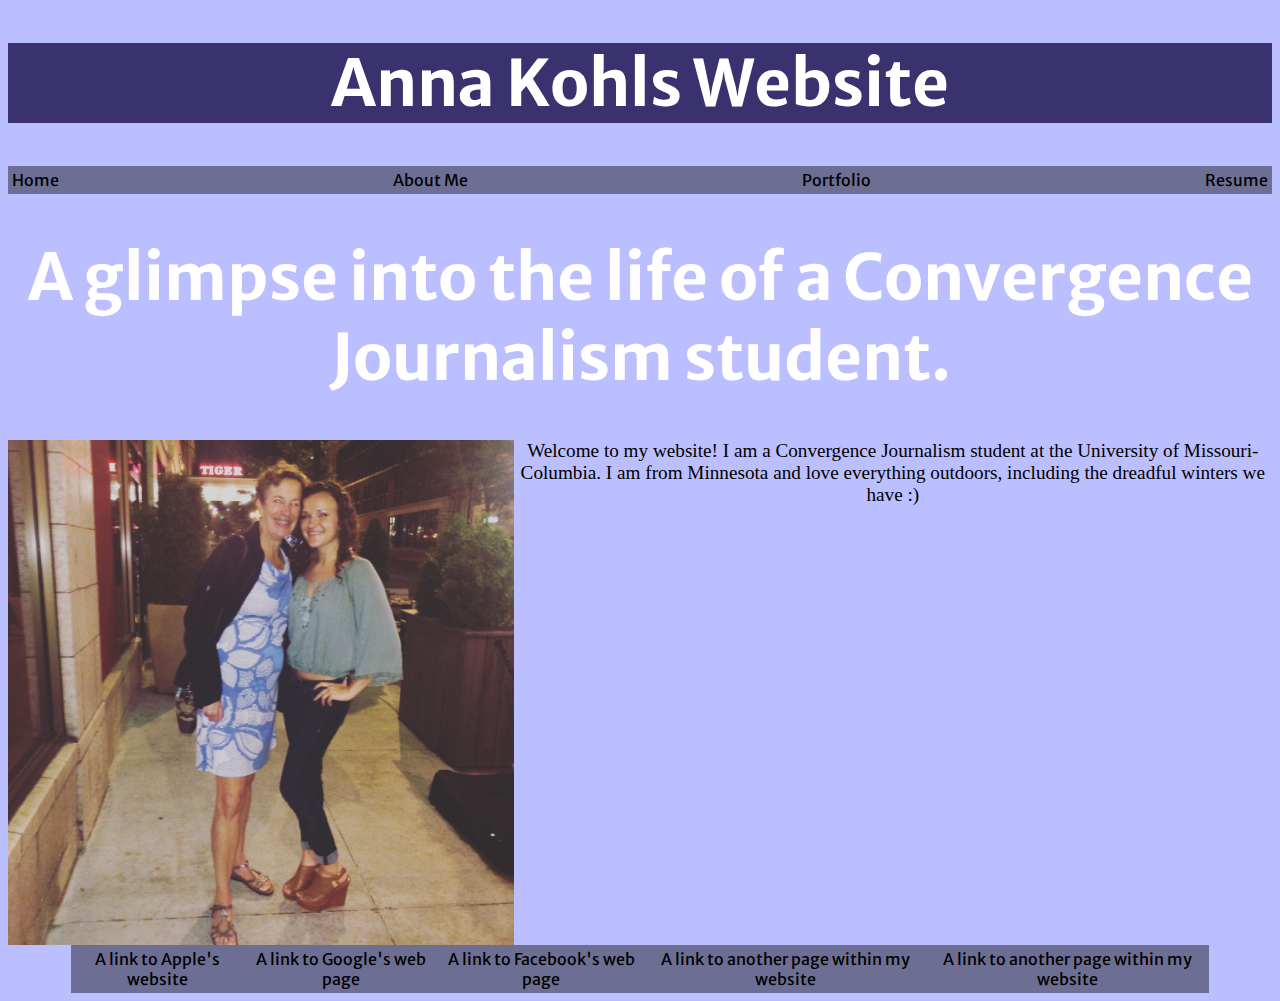
==== index.html @ 03e401ae "cahnges" ====
<!DOCTYPE html PUBLIC "-//W3C//DTD XHTML 1.0 Transitional//EN"
   "http://www.w3.org/TR/xhtml1/DTD/xhtml1-transitional.dtd">

<html xmlns="http://www.w3.org/1999/xhtml">

<head>
	<title>	Your page title goes here </title>
	<meta http-equiv="content-type"
		content="text/html;charset=utf-8" />
    <meta name="viewport" content="width=device-width, initial-scale=1">
  <link href="https://fonts.googleapis.com/css?family=Merriweather+Sans" rel="stylesheet"/>
  <link rel="stylesheet" type="text/css" href="style.css"/>
</head>

<body>
  <h1 style="background-color:#39326E">Anna Kohls Website</h1>
  <div id "container">
    <nav>
      <ul>
      <li class="item 1"><a href="index.html">Home</a></li>
      <li><a href="index.html">About Me</a></li>
      <li><a href="index.html">Portfolio</a/></li>
        <li><a href="index.html">Resume</a></li>
      </ul>
    </nav>
  <header class="title">
	<h1> A glimpse into the life of a Convergence Journalism student. </h1>
  <a href="mailto:aek68f@mail.missouri.edu"><img src="IMG_9505.JPG" alt="A picture of Anna Kohls with her mom" width="300px"/></a>
  </header>
  <p> Welcome to my website! I am a Convergence Journalism student at the University of Missouri-Columbia. I am from Minnesota and love everything outdoors, including the dreadful winters we have :) </p>
  <div id="container">
    <ul id="nav">
      <li><a href="http://apple.com"> A link to Apple's website</a></li>
      <li><a href="http://google.com"> A link to Google's web page</a></li>
      <li><a href="http://facebook.com"> A link to Facebook's web page</a></li>
      <li><a href="xhtml_template.html"> A link to another page within my website</a></li>
      <li><a href="index2.html"> A link to another page within my website</a></li>
  </ul>
  </div>

</body>

</html>
---- style.css ----
nav ul {
  display: flex;
  flex-flow: row;
  justify-content: space-between;
}

h1 {
  text-align: center;
  font-family: Georgia, "Merriweather Sans", serif;
  font-size: 400%;
}
h1 {
  color: white;
}
p {
  text-align: center;
  font-family: Georgia, "Times New Roman", sans-serif;
  font-size: 120%;
}
img {
  display:block;
  margin: auto;
  width: 40%;
  border: none;
}
li {
  text-align: center;
  padding: 4px;
  font-family: "Merriweather Sans", "Times New Roman", serif;
  text-decoration: none;
}

body {
  background-color: #BCBFFF;
}

ul {
  list-style-type: none;
  margin: auto;
  padding: 0;
  overflow: hidden;
  background-color: #6D6E94;
}
li a:link {
  display: block;
  color: black;
  text-align: center;
  text-decoration: none;
}

li a:hover {
  display: block;
  color: white;
  text-decoration: underline;
}

#nav li {
  list-style-type: none;
}
#nav {
  padding: 0;
  display: flex;
  flex-flow: column;
}

#container {
  width: 90%;
  margin:auto;
}

@media screen and (min-width: 600px){

  #nav {
    flex-flow: row;
    justify-content: space-between;
    clear: both;
  }

img {
  float: left;
}

}
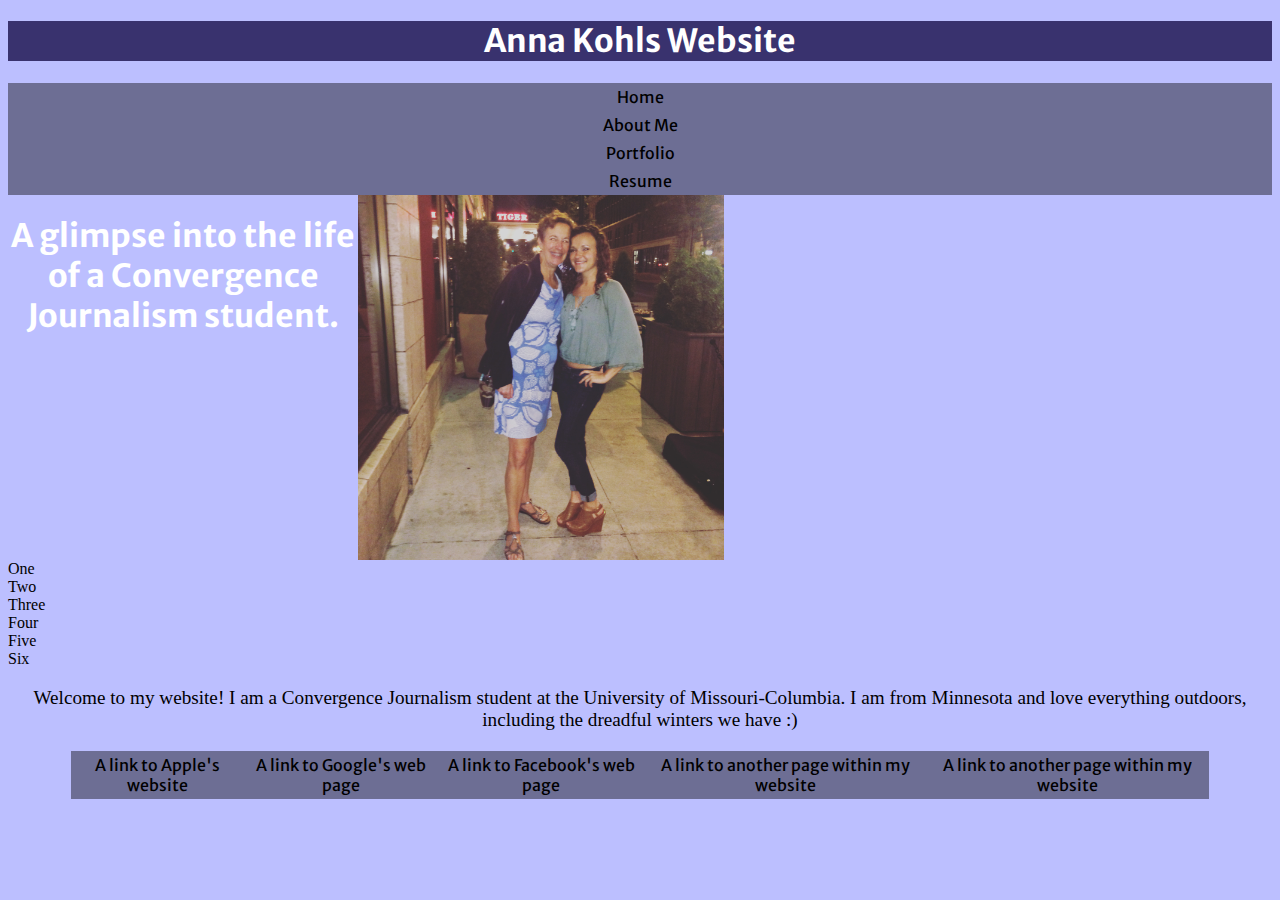
==== commit 13f86c3b: "adf" ====
--- a/index.html
+++ b/index.html
@@ -27,6 +27,14 @@
 	<h1> A glimpse into the life of a Convergence Journalism student. </h1>
   <a href="mailto:aek68f@mail.missouri.edu"><img src="IMG_9505.JPG" alt="A picture of Anna Kohls with her mom" width="300px"/></a>
   </header>
+  <div class="wrapper">
+  <div class="one">One</div>
+  <div class="two">Two</div>
+  <div class="three">Three</div>
+  <div class="four">Four</div>
+  <div class="five">Five</div>
+  <div class="six">Six</div>
+</div>
   <p> Welcome to my website! I am a Convergence Journalism student at the University of Missouri-Columbia. I am from Minnesota and love everything outdoors, including the dreadful winters we have :) </p>
   <div id="container">
     <ul id="nav">
--- a/style.css
+++ b/style.css
@@ -1,13 +1,17 @@
+.title {
+  display: flex;
+  justify-content: space-between;
+}
+
 nav ul {
   display: flex;
-  flex-flow: row;
-  justify-content: space-between;
+  flex-flow: column;
 }
 
 h1 {
   text-align: center;
   font-family: Georgia, "Merriweather Sans", serif;
-  font-size: 400%;
+  font-size: 200%;
 }
 h1 {
   color: white;
@@ -75,9 +79,50 @@
     justify-content: space-between;
     clear: both;
   }
+  img {
+    float: left;
+  }
+}
+  @media screen and (min-width:1000px) {
+  article {
+    display: grid;
+    grid-template-columns: 200px 1fr 1fr;
+    grid-gap: 20px;
+    grid-template-areas:
+        "a b b"
+        "c c e"
+        ". d d";
+      }
+    }
 
-img {
-  float: left;
+  }
+  .wrapper {
+display: grid;
+grid-template-columns: repeat(3, 1fr);
+grid-gap: 10px;
+grid-auto-rows: minmax(100px, auto);
 }
-
+.one {
+grid-column: 1 / 3;
+grid-row: 1;
 }
+.two {
+grid-column: 2 / 4;
+grid-row: 1 / 3;
+}
+.three {
+grid-column: 1;
+grid-row: 2 / 5;
+}
+.four {
+grid-column: 3;
+grid-row: 3;
+}
+.five {
+grid-column: 2;
+grid-row: 4;
+}
+.six {
+grid-column: 3;
+grid-row: 4;
+}
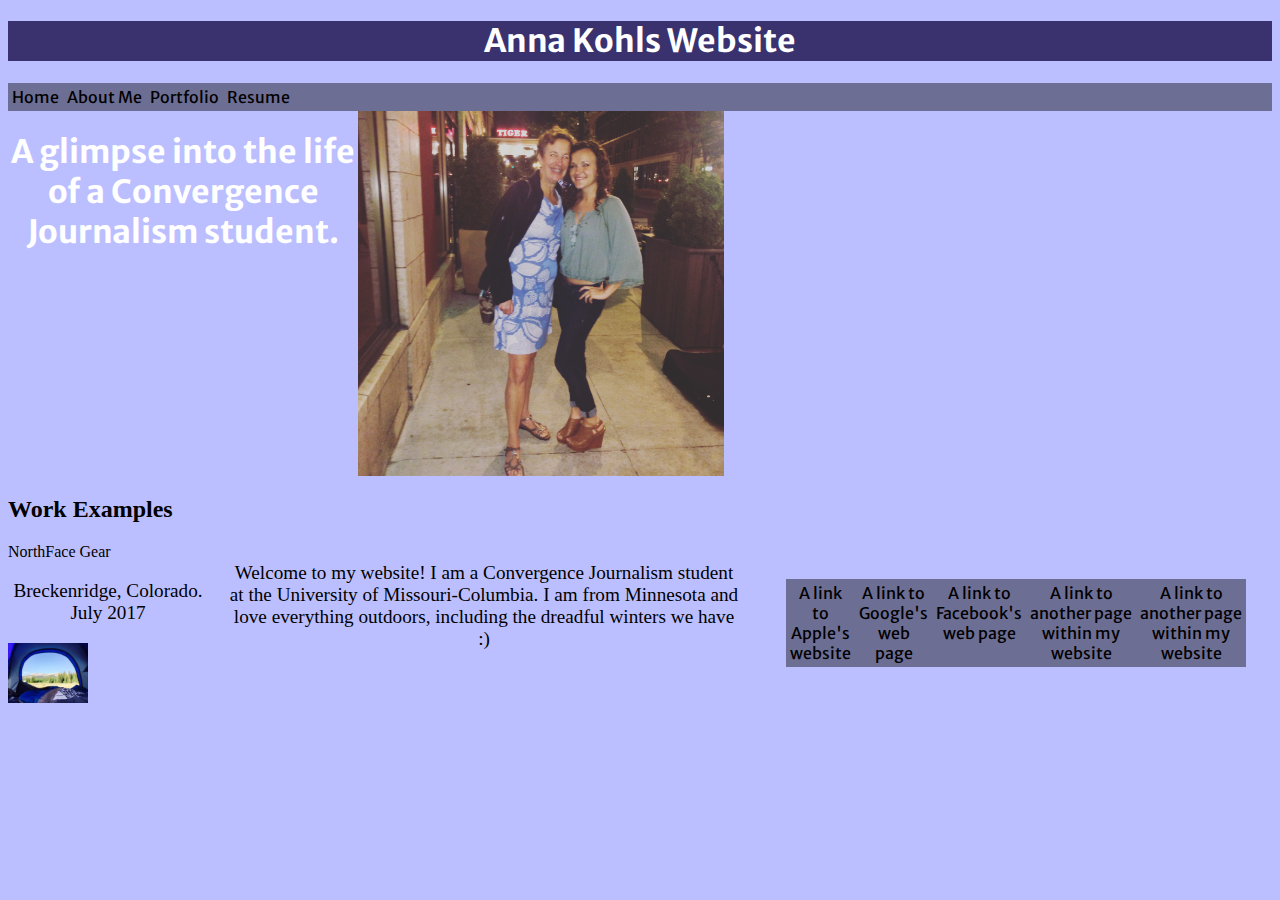
==== commit 455b4e2f: "more changes" ====
--- a/index.html
+++ b/index.html
@@ -27,15 +27,16 @@
 	<h1> A glimpse into the life of a Convergence Journalism student. </h1>
   <a href="mailto:aek68f@mail.missouri.edu"><img src="IMG_9505.JPG" alt="A picture of Anna Kohls with her mom" width="300px"/></a>
   </header>
-  <div class="wrapper">
-  <div class="one">One</div>
-  <div class="two">Two</div>
-  <div class="three">Three</div>
-  <div class="four">Four</div>
-  <div class="five">Five</div>
-  <div class="six">Six</div>
-</div>
+  <h2>Work Examples</h2>
+  <article>
+  <header class="WorkSamples"
+    <p class="byline">NorthFace Gear</p>
+    <p class="dateline">Breckenridge, Colorado. July 2017</p>
+    <img src="northface_pic.jpg" alt="A picture of NorthFace Gear in the mountains" />
+  </header>
+  <section class="section 1">
   <p> Welcome to my website! I am a Convergence Journalism student at the University of Missouri-Columbia. I am from Minnesota and love everything outdoors, including the dreadful winters we have :) </p>
+</section>
   <div id="container">
     <ul id="nav">
       <li><a href="http://apple.com"> A link to Apple's website</a></li>
--- a/style.css
+++ b/style.css
@@ -5,7 +5,7 @@
 
 nav ul {
   display: flex;
-  flex-flow: column;
+  flex-flow: row;
 }
 
 h1 {
@@ -94,35 +94,3 @@
         ". d d";
       }
     }
-
-  }
-  .wrapper {
-display: grid;
-grid-template-columns: repeat(3, 1fr);
-grid-gap: 10px;
-grid-auto-rows: minmax(100px, auto);
-}
-.one {
-grid-column: 1 / 3;
-grid-row: 1;
-}
-.two {
-grid-column: 2 / 4;
-grid-row: 1 / 3;
-}
-.three {
-grid-column: 1;
-grid-row: 2 / 5;
-}
-.four {
-grid-column: 3;
-grid-row: 3;
-}
-.five {
-grid-column: 2;
-grid-row: 4;
-}
-.six {
-grid-column: 3;
-grid-row: 4;
-}
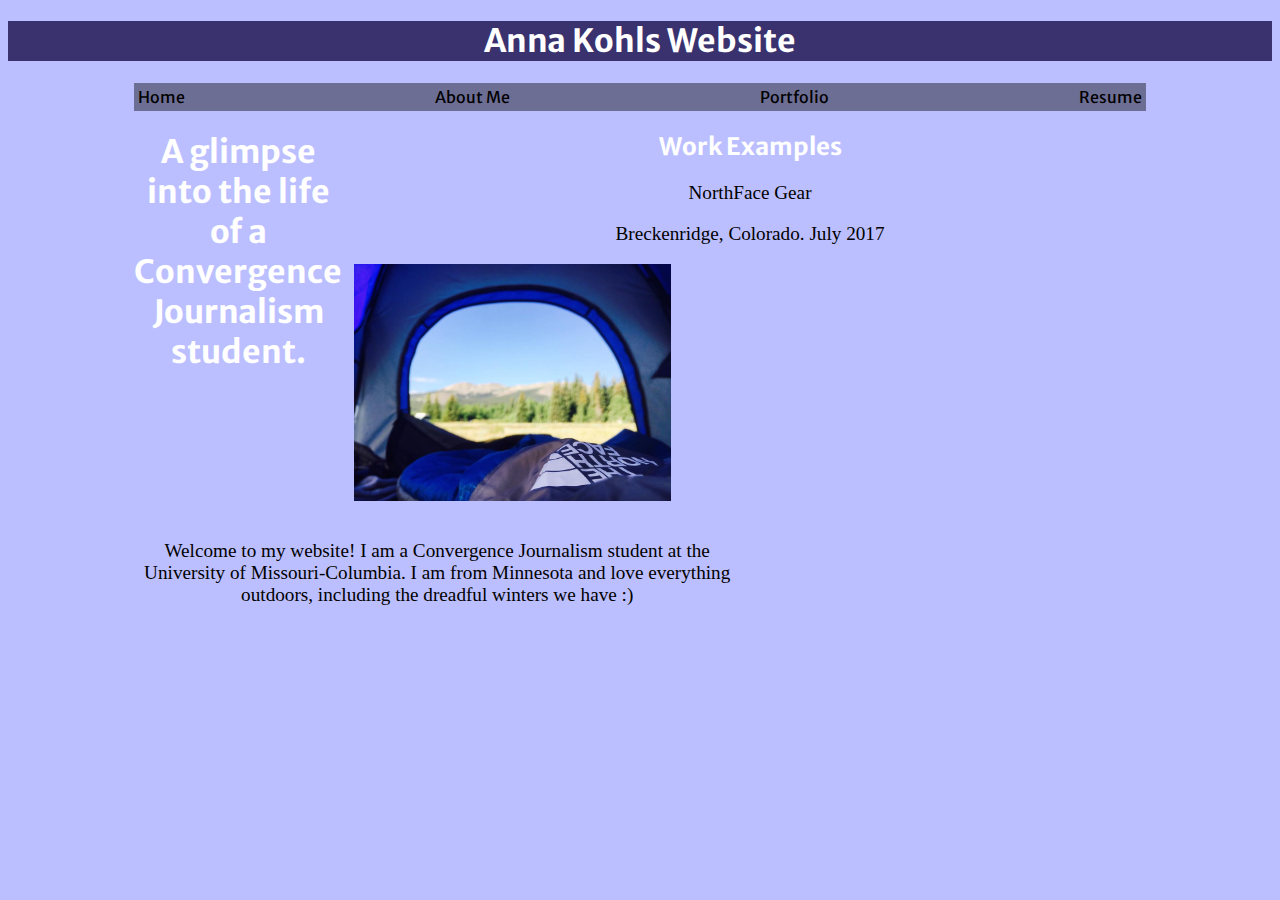
==== commit 6a85c037: "asdf" ====
--- a/index.html
+++ b/index.html
@@ -14,7 +14,7 @@
 
 <body>
   <h1 style="background-color:#39326E">Anna Kohls Website</h1>
-  <div id "container">
+  <div id="container">
     <nav>
       <ul>
       <li class="item 1"><a href="index.html">Home</a></li>
@@ -23,29 +23,23 @@
         <li><a href="index.html">Resume</a></li>
       </ul>
     </nav>
+  <div class="main">
   <header class="title">
 	<h1> A glimpse into the life of a Convergence Journalism student. </h1>
   <a href="mailto:aek68f@mail.missouri.edu"><img src="IMG_9505.JPG" alt="A picture of Anna Kohls with her mom" width="300px"/></a>
   </header>
-  <h2>Work Examples</h2>
-  <article>
-  <header class="WorkSamples"
+
+  <article class="WorkSamples">
+<h2>Work Examples</h2>
     <p class="byline">NorthFace Gear</p>
     <p class="dateline">Breckenridge, Colorado. July 2017</p>
     <img src="northface_pic.jpg" alt="A picture of NorthFace Gear in the mountains" />
-  </header>
-  <section class="section 1">
+  </article>
+  <section class="section1">
   <p> Welcome to my website! I am a Convergence Journalism student at the University of Missouri-Columbia. I am from Minnesota and love everything outdoors, including the dreadful winters we have :) </p>
 </section>
-  <div id="container">
-    <ul id="nav">
-      <li><a href="http://apple.com"> A link to Apple's website</a></li>
-      <li><a href="http://google.com"> A link to Google's web page</a></li>
-      <li><a href="http://facebook.com"> A link to Facebook's web page</a></li>
-      <li><a href="xhtml_template.html"> A link to another page within my website</a></li>
-      <li><a href="index2.html"> A link to another page within my website</a></li>
-  </ul>
-  </div>
+
+</div>
 
 </body>
 
--- a/style.css
+++ b/style.css
@@ -6,6 +6,7 @@
 nav ul {
   display: flex;
   flex-flow: row;
+  justify-content: space-between;
 }
 
 h1 {
@@ -14,6 +15,13 @@
   font-size: 200%;
 }
 h1 {
+  color: white;
+}
+
+h2 {
+  text-align: center;
+  font-family: Georgia, "Merriweather Sans", serif;
+  font-size: 150%;
   color: white;
 }
 p {
@@ -72,6 +80,26 @@
   margin:auto;
 }
 
+@media screen and (min-width: 600px) {
+
+    #container {
+        width: 80%;
+    }
+
+    .worksamples img {
+      display: block;
+      width: 100%;
+      margin-top: 0.5cm;
+    }
+
+    .worksamples {
+      width: 25%;
+      max-width: 200px;
+      float: left;
+      margin-right: 20px;
+    }
+}
+
 @media screen and (min-width: 600px){
 
   #nav {
@@ -84,7 +112,7 @@
   }
 }
   @media screen and (min-width:1000px) {
-  article {
+  .main {
     display: grid;
     grid-template-columns: 200px 1fr 1fr;
     grid-gap: 20px;
@@ -93,4 +121,15 @@
         "c c e"
         ". d d";
       }
+.title{
+  grid-area:a;
+}
+
+.WorkSamples{
+  grid-area:b;
+}
+
+.section1 {
+  grid-area:c;
+}
     }
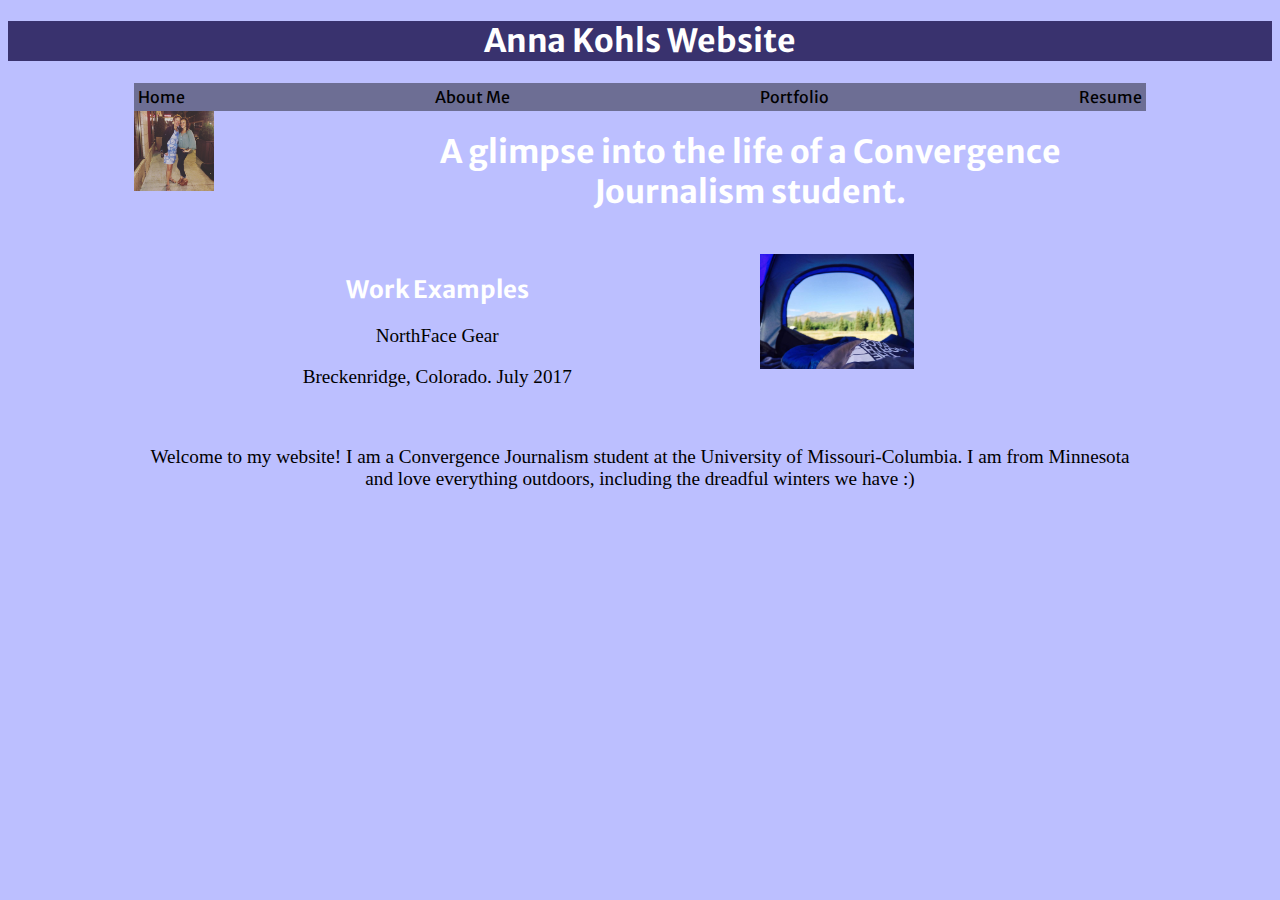
==== commit 60b1c3fe: "asdf" ====
--- a/index.html
+++ b/index.html
@@ -26,15 +26,18 @@
   <div class="main">
   <header class="title">
 	<h1> A glimpse into the life of a Convergence Journalism student. </h1>
+  </header>
+  <div class="image1">
   <a href="mailto:aek68f@mail.missouri.edu"><img src="IMG_9505.JPG" alt="A picture of Anna Kohls with her mom" width="300px"/></a>
-  </header>
-
+</div>
   <article class="WorkSamples">
 <h2>Work Examples</h2>
     <p class="byline">NorthFace Gear</p>
     <p class="dateline">Breckenridge, Colorado. July 2017</p>
-    <img src="northface_pic.jpg" alt="A picture of NorthFace Gear in the mountains" />
   </article>
+<div class="image2">
+  <img src="northface_pic.jpg" alt="A picture of NorthFace Gear in the mountains" />
+</div>
   <section class="section1">
   <p> Welcome to my website! I am a Convergence Journalism student at the University of Missouri-Columbia. I am from Minnesota and love everything outdoors, including the dreadful winters we have :) </p>
 </section>
--- a/style.css
+++ b/style.css
@@ -117,9 +117,9 @@
     grid-template-columns: 200px 1fr 1fr;
     grid-gap: 20px;
     grid-template-areas:
-        "a b b"
-        "c c e"
-        ". d d";
+        "d a a"
+        "b b e"
+        "c c c";
       }
 .title{
   grid-area:a;
@@ -132,4 +132,10 @@
 .section1 {
   grid-area:c;
 }
+.image1 {
+  grid-area: d;
+}
+.image2 {
+  grid-area: e;
+}
     }
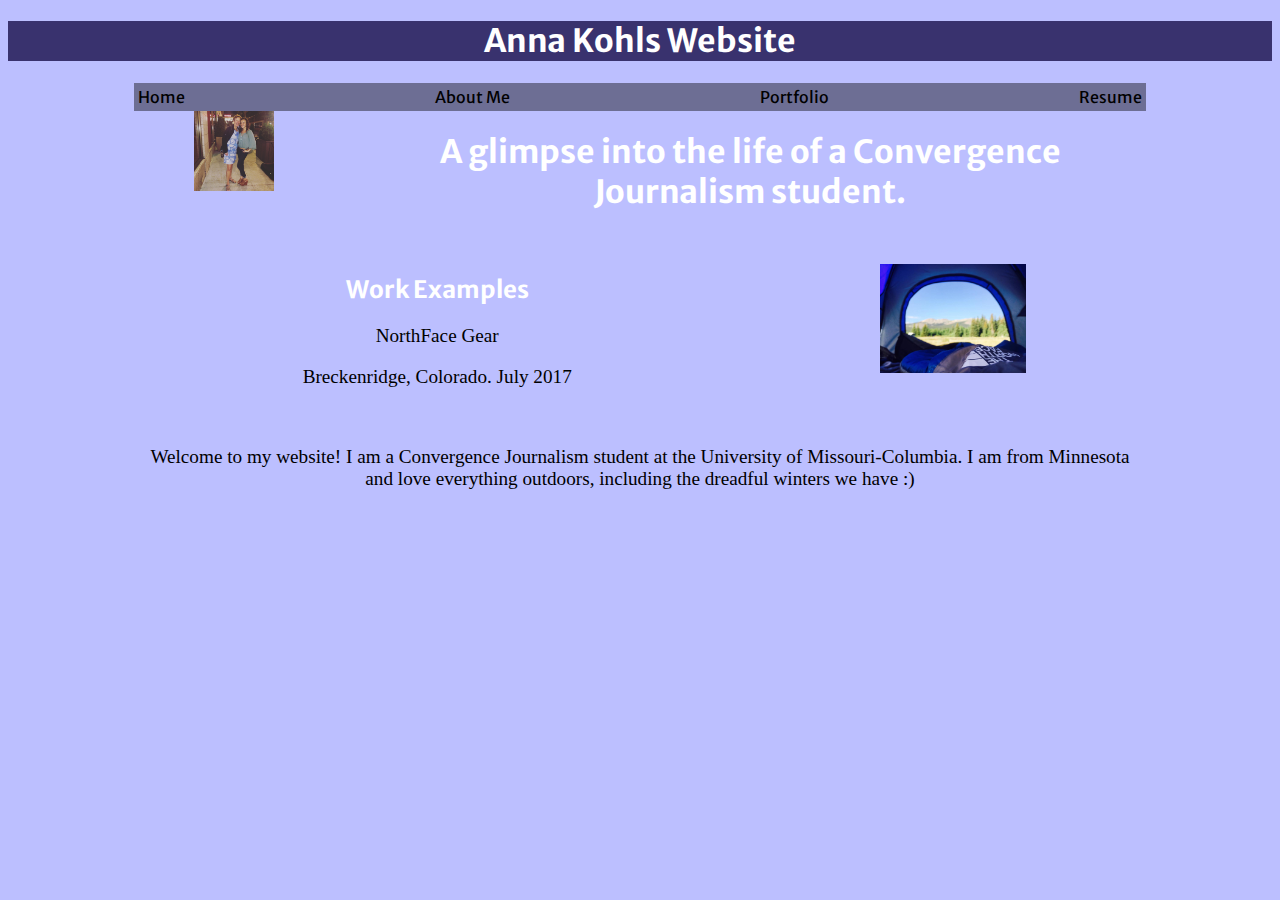
==== commit 896f8671: "asdf" ====
--- a/index.html
+++ b/index.html
@@ -28,7 +28,7 @@
 	<h1> A glimpse into the life of a Convergence Journalism student. </h1>
   </header>
   <div class="image1">
-  <a href="mailto:aek68f@mail.missouri.edu"><img src="IMG_9505.JPG" alt="A picture of Anna Kohls with her mom" width="300px"/></a>
+  <a href="mailto:aek68f@mail.missouri.edu"><img src="IMG_9505.JPG" alt="A picture of Anna Kohls with her mom"/></a>
 </div>
   <article class="WorkSamples">
 <h2>Work Examples</h2>
--- a/style.css
+++ b/style.css
@@ -5,7 +5,7 @@
 
 nav ul {
   display: flex;
-  flex-flow: row;
+  flex-flow: column;
   justify-content: space-between;
 }
 
@@ -85,7 +85,20 @@
     #container {
         width: 80%;
     }
+    .image1{
+      display:block;
+    }
 
+    .worksamples{
+      display:block;
+      margin:10px;
+    }
+
+    .image2{
+      display:block;
+      margin:10px;
+    }
+    /*
     .worksamples img {
       display: block;
       width: 100%;
@@ -98,19 +111,13 @@
       float: left;
       margin-right: 20px;
     }
+    */
+    nav ul{
+      flex-flow:row;
+    }
 }
 
-@media screen and (min-width: 600px){
 
-  #nav {
-    flex-flow: row;
-    justify-content: space-between;
-    clear: both;
-  }
-  img {
-    float: left;
-  }
-}
   @media screen and (min-width:1000px) {
   .main {
     display: grid;
@@ -134,6 +141,7 @@
 }
 .image1 {
   grid-area: d;
+  width: 100%;
 }
 .image2 {
   grid-area: e;
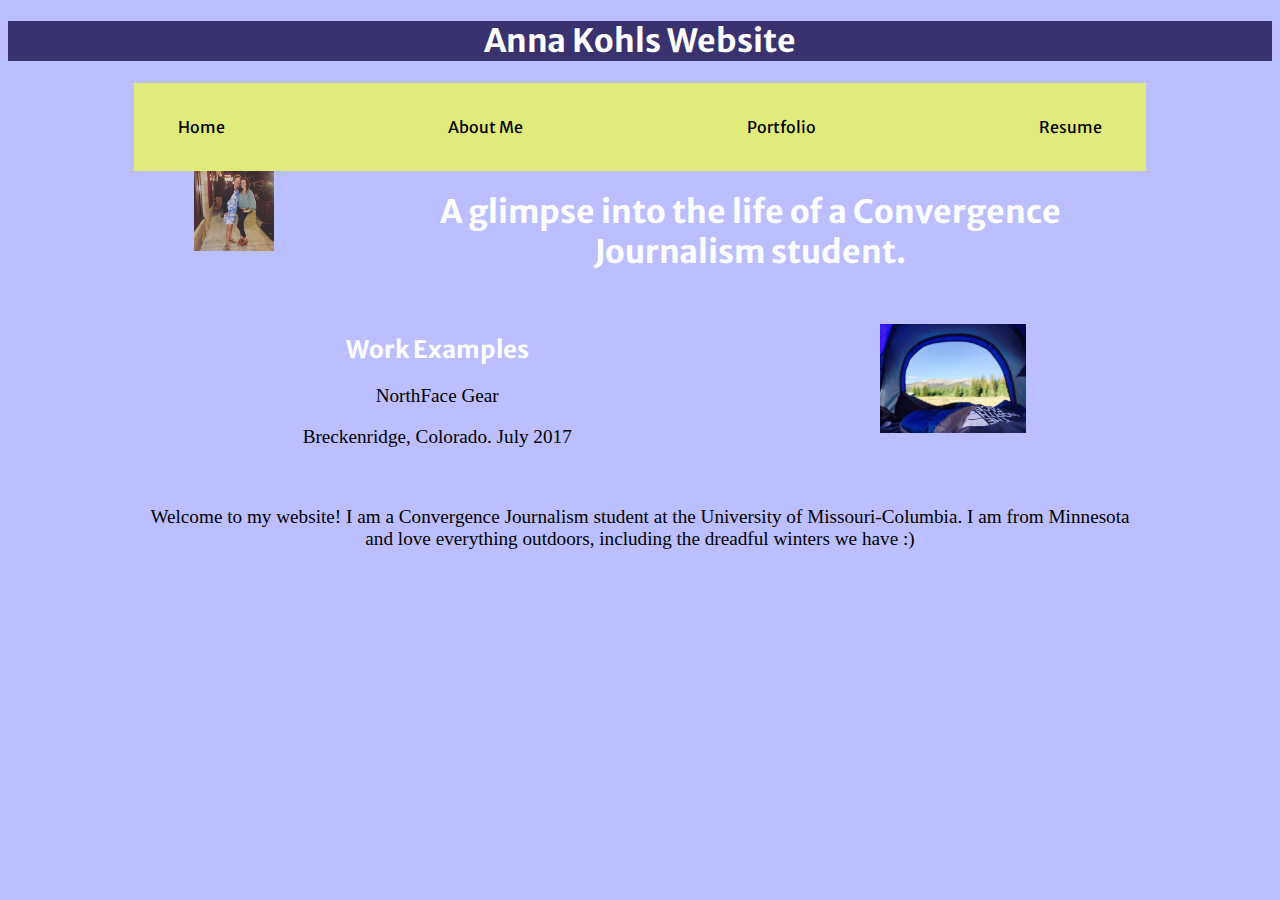
==== commit 4634a070: "java" ====
--- a/index.html
+++ b/index.html
@@ -10,19 +10,23 @@
     <meta name="viewport" content="width=device-width, initial-scale=1">
   <link href="https://fonts.googleapis.com/css?family=Merriweather+Sans" rel="stylesheet"/>
   <link rel="stylesheet" type="text/css" href="style.css"/>
+  <script src="https://code.jquery.com/jquery-1.12.0.min.js"></script>
+  <script src="my.js" type="text/javascript"></script>
 </head>
 
 <body>
   <h1 style="background-color:#39326E">Anna Kohls Website</h1>
   <div id="container">
     <nav>
+        <a href="#" class="menu-trigger">&#9776;</a>
       <ul>
-      <li class="item 1"><a href="index.html">Home</a></li>
-      <li><a href="index.html">About Me</a></li>
-      <li><a href="index.html">Portfolio</a/></li>
-        <li><a href="index.html">Resume</a></li>
+      <li><a href="#">Home</a></li>
+      <li><a href="#">About Me</a></li>
+      <li><a href="#">Portfolio</a/></li>
+      <li><a href="#">Resume</a></li>
       </ul>
     </nav>
+
   <div class="main">
   <header class="title">
 	<h1> A glimpse into the life of a Convergence Journalism student. </h1>
--- a/style.css
+++ b/style.css
@@ -5,15 +5,45 @@
 
 nav ul {
   display: flex;
-  flex-flow: column;
+  flex-flow: row;
   justify-content: space-between;
+}
+
+nav a {
+  color: #black;
+  display: flex;
+  text-decoration: none;
+  padding: 30px 40px;
+}
+
+header {
+  display: flex;
+  flex-flow: row;
+  background-color: #BCBFFF;
+  margin: 0;
+  padding: 0 10px;
+}
+
+.menu-trigger {
+    order: 1;
+    font-size: 1.75em;
+    width: 2em;
+}
+
+h1 {
+  order: 2;
+  font-size: 2em;
+}
+
+nav ul {
+  display: none;
 }
 
 h1 {
   text-align: center;
   font-family: Georgia, "Merriweather Sans", serif;
   font-size: 200%;
-}
+ }
 h1 {
   color: white;
 }
@@ -51,7 +81,7 @@
   margin: auto;
   padding: 0;
   overflow: hidden;
-  background-color: #6D6E94;
+  background-color: #E0EB7B;
 }
 li a:link {
   display: block;
@@ -98,20 +128,7 @@
       display:block;
       margin:10px;
     }
-    /*
-    .worksamples img {
-      display: block;
-      width: 100%;
-      margin-top: 0.5cm;
-    }
 
-    .worksamples {
-      width: 25%;
-      max-width: 200px;
-      float: left;
-      margin-right: 20px;
-    }
-    */
     nav ul{
       flex-flow:row;
     }
@@ -147,3 +164,27 @@
   grid-area: e;
 }
     }
+
+    @media screen and (min-width: 700px){
+
+        nav ul {
+            display: flex;
+        }
+
+        nav ul li {
+            border-top: none;
+        }
+
+        .menu-trigger {
+            display: none;
+        }
+
+        header h1 {
+            order: 1;
+        }
+
+        nav {
+            order: 2;
+        }
+
+    }
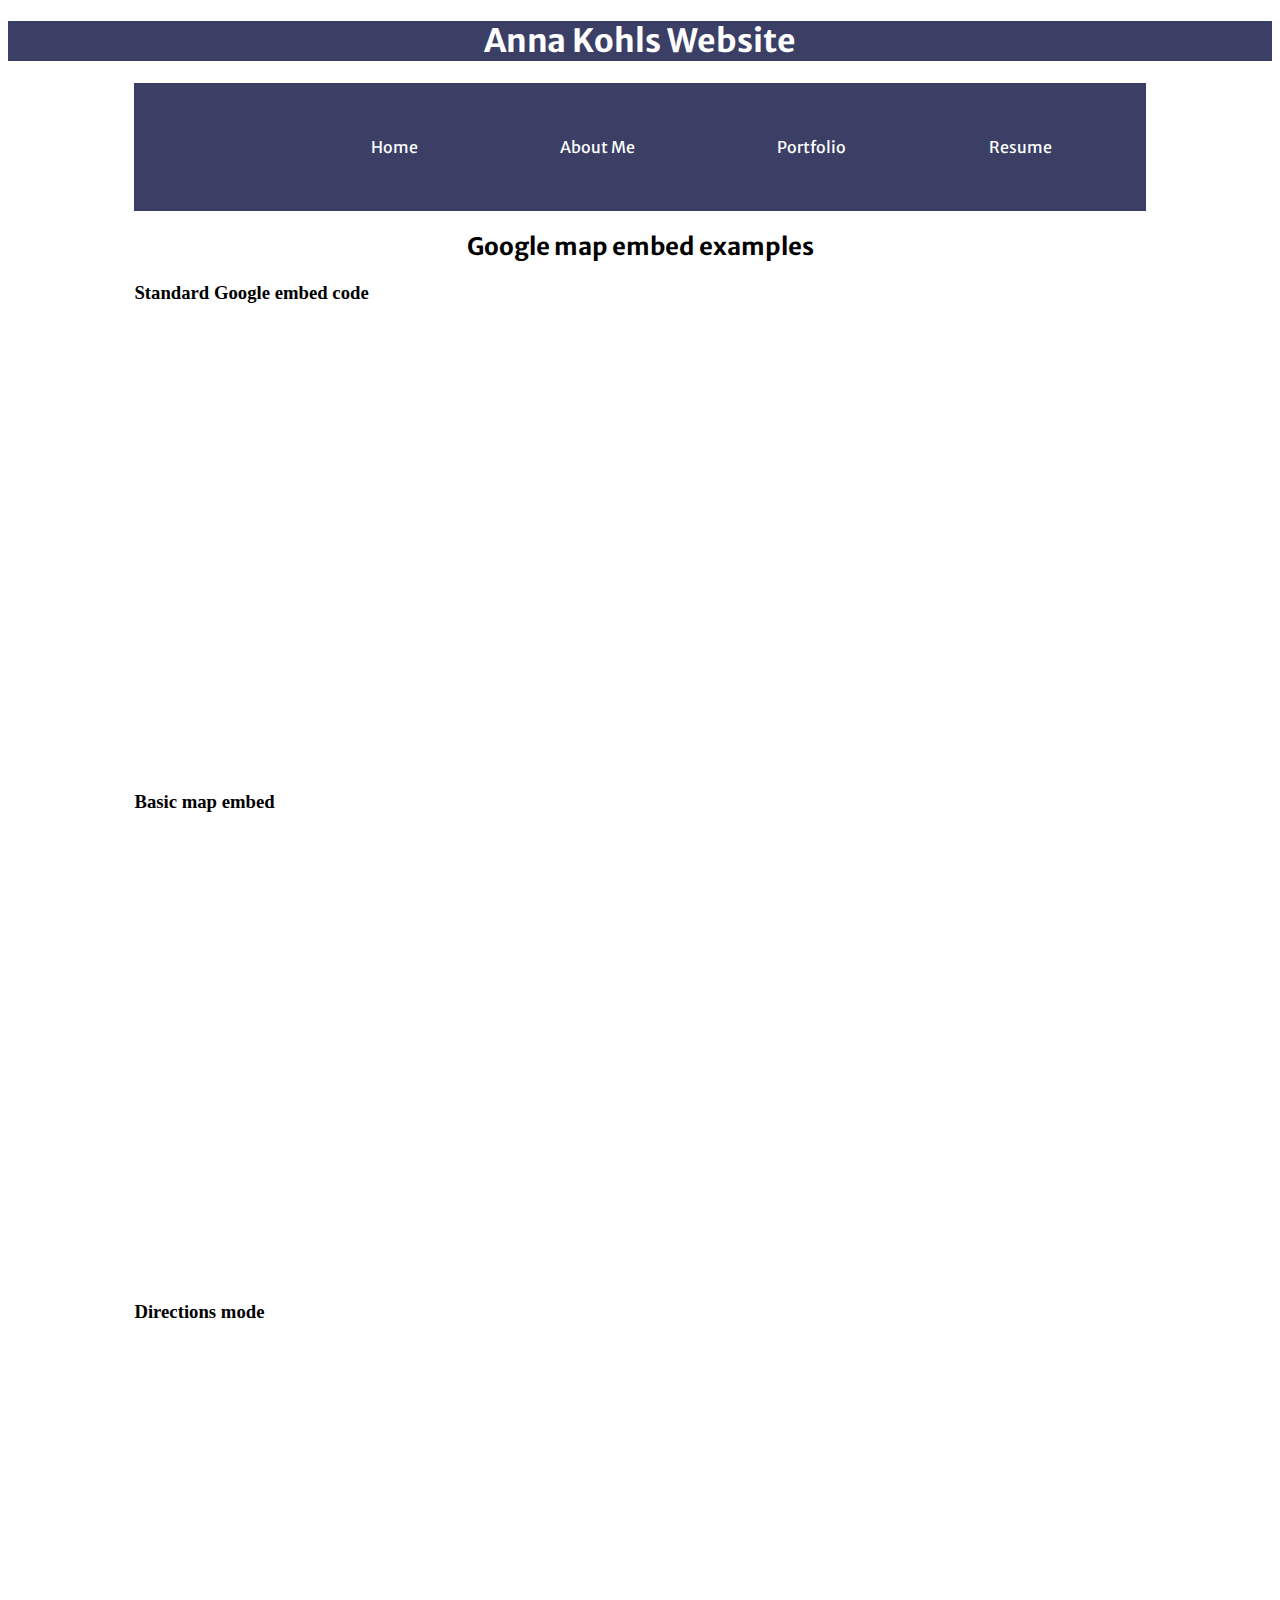
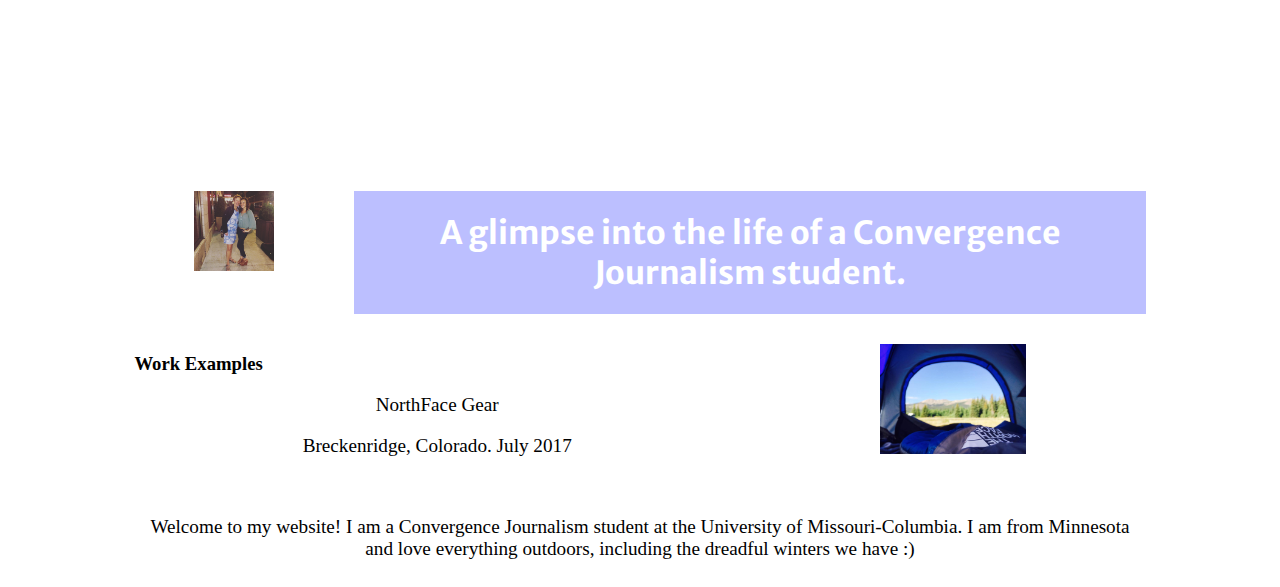
==== commit f710cb50: "asdf" ====
--- a/index.html
+++ b/index.html
@@ -14,18 +14,47 @@
   <script src="my.js" type="text/javascript"></script>
 </head>
 
-<body>
-  <h1 style="background-color:#39326E">Anna Kohls Website</h1>
+<body style="background-color:#FFFFFF">
+  <h1 style="background-color: #3B3F66"> Anna Kohls Website </h1>
   <div id="container">
     <nav>
-        <a href="#" class="menu-trigger">&#9776;</a>
+      <a href="#" class="menu-trigger">&#9776;</a>
       <ul>
-      <li><a href="#">Home</a></li>
-      <li><a href="#">About Me</a></li>
-      <li><a href="#">Portfolio</a/></li>
-      <li><a href="#">Resume</a></li>
+      <li><a href="index.html"></a></li>
+      <li><a href="1.html">Home</a></li>
+      <li><a href="2.html">About Me</a></li>
+      <li><a href="3.html">Portfolio</a/></li>
+      <li><a href="4.html">Resume</a></li>
       </ul>
     </nav>
+
+    <h2>Google map embed examples</h2>
+
+    <h3>Standard Google embed code</h3>
+    <!-- This is the standard Google embed code  -->
+    <div class="map-wrapper">
+    <iframe src="https://www.google.com/maps/embed?pb=!1m18!1m12!1m3!1d3103.28202711456!2d-92.32992618389473!3d38.94038495201288!2m3!1f0!2f0!3f0!3m2!1i1024!2i768!4f13.1!3m3!1m2!1s0x87dcb79505ed8739%3A0xc18305329c07fb48!2sUniversity+of+Missouri!5e0!3m2!1sen!2sus!4v1511987777550" width="600" height="450" frameborder="0" style="border:0" allowfullscreen></iframe>
+    </div>
+    <h3>Basic map embed</h3>
+<iframe
+  width="600"
+  height="450"
+  frameborder="0" style="border:0"
+  src="https://www.google.com/maps/embed/v1/place?key=
+    &q=Almaty+Kazakhstan" allowfullscreen>
+</iframe>
+
+<h3>Directions mode</h3>
+<iframe
+  width="600"
+  height="450"
+  frameborder="0" style="border:0"
+  src="https://www.google.com/maps/embed/v1/directions?key="YOUR API KEY HERE"
+  &origin=Almaty+Kazakhstan
+  &waypoints=karazhal+kazakhstan
+  &destination=Astana+Kazakhstan"
+  allowfullscreen>
+</iframe>
 
   <div class="main">
   <header class="title">
@@ -35,7 +64,7 @@
   <a href="mailto:aek68f@mail.missouri.edu"><img src="IMG_9505.JPG" alt="A picture of Anna Kohls with her mom"/></a>
 </div>
   <article class="WorkSamples">
-<h2>Work Examples</h2>
+<h3>Work Examples</h3>
     <p class="byline">NorthFace Gear</p>
     <p class="dateline">Breckenridge, Colorado. July 2017</p>
   </article>
--- a/style.css
+++ b/style.css
@@ -52,7 +52,7 @@
   text-align: center;
   font-family: Georgia, "Merriweather Sans", serif;
   font-size: 150%;
-  color: white;
+  color: black;
 }
 p {
   text-align: center;
@@ -72,20 +72,19 @@
   text-decoration: none;
 }
 
-body {
-  background-color: #BCBFFF;
-}
-
 ul {
   list-style-type: none;
   margin: auto;
-  padding: 0;
+  padding-left: 50px;
+  padding-top: 20px;
+  padding-bottom: 20px;
+  padding-right: 50px;
   overflow: hidden;
-  background-color: #E0EB7B;
+  background-color: #3B3F66;
 }
 li a:link {
   display: block;
-  color: black;
+  color: white;
   text-align: center;
   text-decoration: none;
 }
